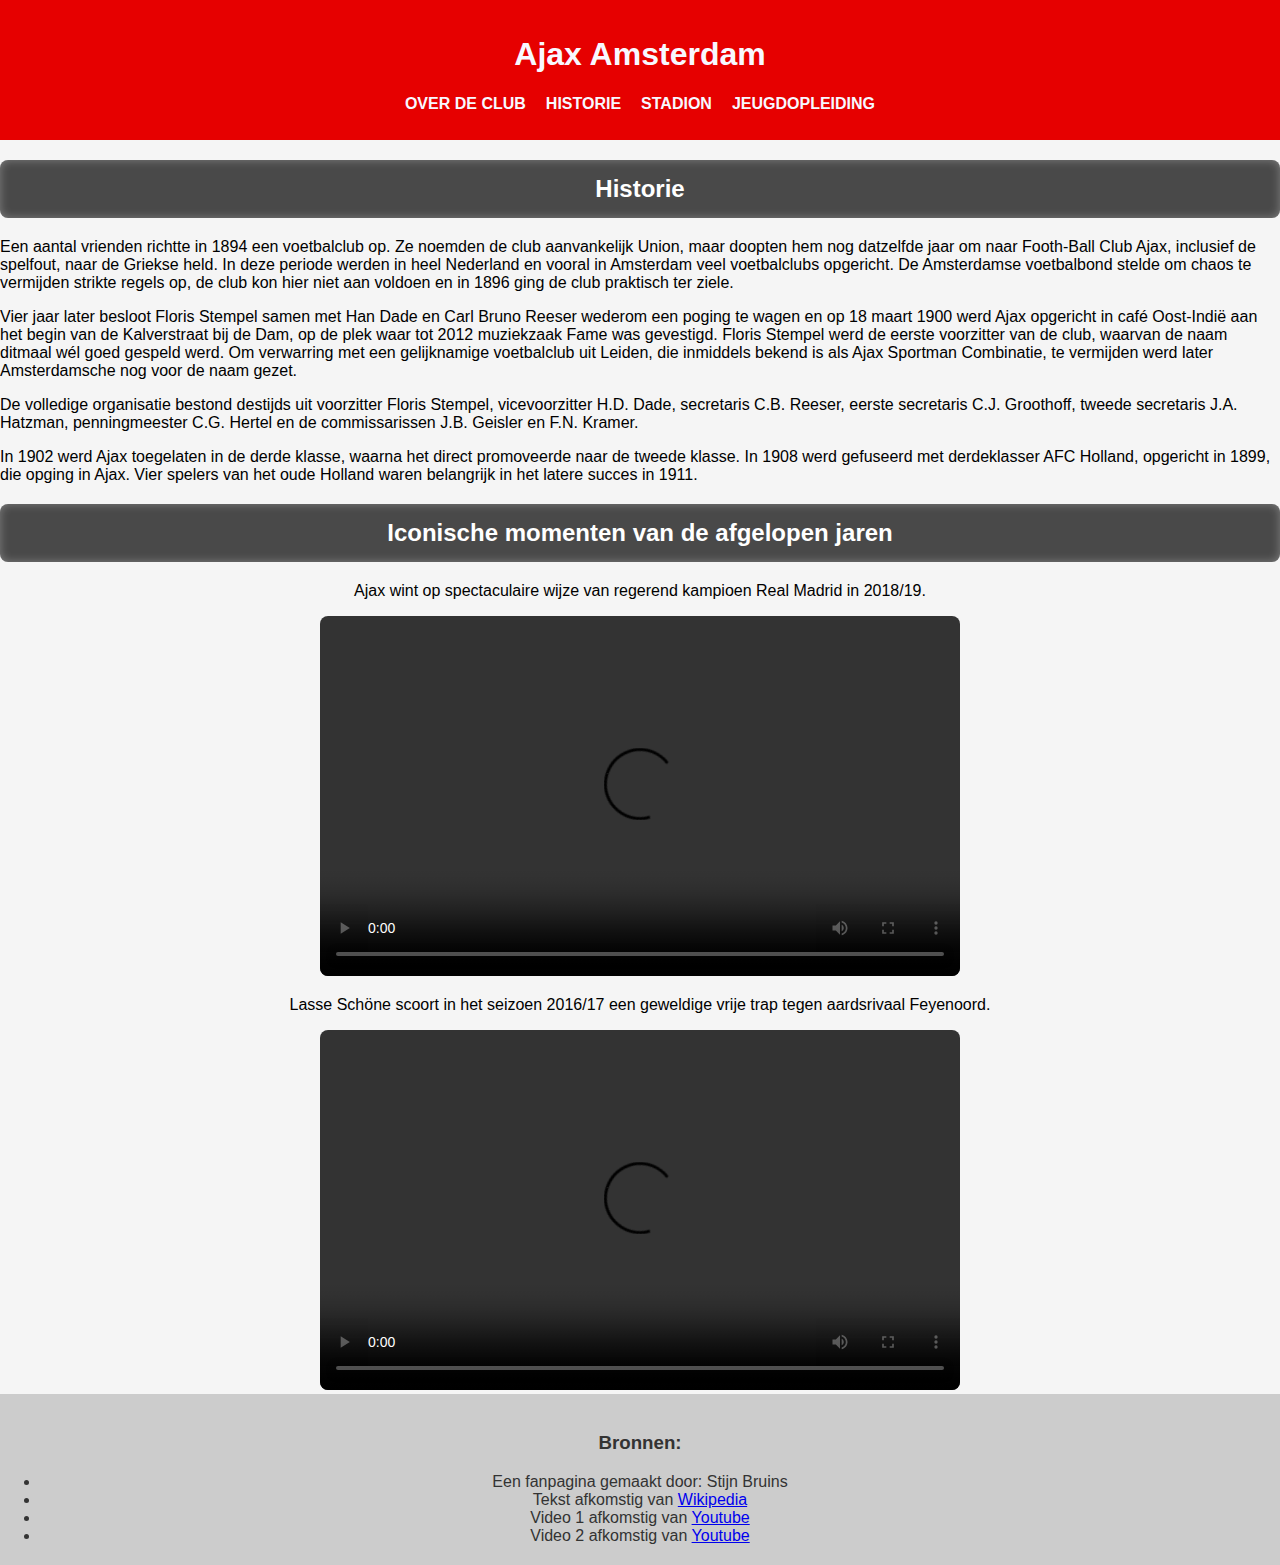
==== historie.html @ 280c3e77 "heel veel" ====
<!DOCTYPE html>
<html lang="en">

<head>
    <meta charset="UTF-8">
    <meta name="viewport" content="width=device-width, initial-scale=1.0">
    <title>AFC Ajax</title>
    <link rel="stylesheet" href="style.css">
</head>

<body>
    <header>
        <h1><span class="word1">Ajax</span> <span class="word2">Amsterdam</span></h1>
        <nav>
            <ul>
                <li><a href="index.html">Over de club</a></li>
                <li><a href="historie.html">Historie</a></li>
                <li><a href="stadion.html">Stadion</a></li>
                <li><a href="jeugdopleiding.html">Jeugdopleiding</a></li>
            </ul>
        </nav>
    </header>

    <main>
        <div class="kopje">
            <h2> Historie </h2>
        </div>
        <p>Een aantal vrienden richtte in 1894 een voetbalclub op. Ze noemden de club aanvankelijk Union, maar doopten
            hem nog datzelfde jaar om naar Footh-Ball Club Ajax, inclusief de spelfout, naar de Griekse held. In deze
            periode werden in heel Nederland en vooral in Amsterdam veel voetbalclubs opgericht. De Amsterdamse
            voetbalbond stelde om chaos te vermijden strikte regels op, de club kon hier niet aan voldoen en in 1896
            ging de club praktisch ter ziele.</p>
        <p>Vier jaar later besloot Floris Stempel samen met Han Dade en Carl Bruno Reeser wederom een poging te wagen en
            op 18 maart 1900 werd Ajax opgericht in café Oost-Indië aan het begin van de Kalverstraat bij de Dam, op de
            plek waar tot 2012 muziekzaak Fame was gevestigd. Floris Stempel werd de eerste voorzitter van de club,
            waarvan de naam ditmaal wél goed gespeld werd. Om verwarring met een gelijknamige voetbalclub uit Leiden,
            die inmiddels bekend is als Ajax Sportman Combinatie, te vermijden werd later Amsterdamsche nog voor de naam
            gezet.</p>
        <p>De volledige organisatie bestond destijds uit voorzitter Floris Stempel, vicevoorzitter H.D. Dade, secretaris
            C.B. Reeser, eerste secretaris C.J. Groothoff, tweede secretaris J.A. Hatzman, penningmeester C.G. Hertel en
            de commissarissen J.B. Geisler en F.N. Kramer.</p>
        <p>In 1902 werd Ajax toegelaten in de derde klasse, waarna het direct promoveerde naar de tweede klasse. In 1908
            werd gefuseerd met derdeklasser AFC Holland, opgericht in 1899, die opging in Ajax. Vier spelers van het
            oude Holland waren belangrijk in het latere succes in 1911.</p>

        <div class="kopje">
            <h2>Iconische momenten van de afgelopen jaren</h2>
            <p> Ajax wint op spectaculaire wijze van regerend kampioen Real Madrid in 2018/19. </p>
        </div>

        <div class="video-container">
            <video id="myVideo" width="640" height="360" controls>
                <source src="videos/RPReplay_Final1702386868.mov" type="video/mp4">

            </video>
        </div>


        <div class="kopje">
            <p> Lasse Schöne scoort in het seizoen 2016/17 een geweldige vrije trap tegen aardsrivaal Feyenoord.</p>
        </div>

        <div class="video-container">
            <video id="myVideo" width="640" height="360" controls>
                <source src="videos/RPReplay_Final1702386997.mov" type="video/mp4">

            </video>


    </main>

    <footer class="footer">
        <div class="container">
            <h3>Bronnen:</h3>
            <li>
                <p>Een fanpagina gemaakt door: Stijn Bruins</p>
            <li>
                <p>Tekst afkomstig van <a href="https://nl.wikipedia.org/wiki/AFC_Ajax">Wikipedia</a></p>
            </li>
            <li>
                <p>Video 1 afkomstig van <a href="https://www.youtube.com/watch?v=bqQU5mBP7Jo&t=64s">Youtube</a></p>
            </li>
            <li>
                <p>Video 2 afkomstig van <a href="https://www.youtube.com/watch?v=GPCZqh51VHg&t=142s">Youtube</a></p>
            </li>

        </div>
    </footer>

</body>

</html>
---- style.css ----
body {
    background: #F5F5F5
}

body {
  margin: 0;
  display: flex;
  flex-direction: column;
  min-height: 100vh;
  font-family: Futura, 'Franklin Gothic Medium', 'Arial Narrow', Arial, sans-serif
  
}

p {
    font-weight: 75;
}

/* Header codes */

h1 {
    text-align: center; /* Optioneel: Centreer de tekst */
  }
  
  .word1 {
    color: #F8F8FF ; /* Kleur voor het eerste woord */
  }
  
  .word2 {
    color: #F8F8FF; /* Kleur voor het tweede woord */
  }

header {
    background-color: #e60000;
    padding: 25px 15px;
    margin-top: -10px;
    margin-left: -10px;
    margin-right: -10px;
  }

  nav ul {
    list-style: none;
    padding: 0;
    margin: 0;
    display: flex;
    justify-content: center;
  }
  
  nav ul li {
    margin-right: 20px;
    position: relative; /* Maak de positie relatief om het ::after-element te positioneren */
  }
  
  nav ul li:last-child {
    margin-right: 0;
  }
  
  nav ul li a {
    text-decoration: none;
    color: #F8F8FF;
    font-weight: bold;
    text-transform: uppercase;
    transition: color 0.5s ease; /* Overgang van kleur over 0.5 seconden */
  }
  
  nav ul li a::after {
    content: '';
    display: block;
    width: 0;
    height: 2px;
    background-color: #000000; /* Kleur van het streepje */
    transition: width 0.3s ease; /* Overgang van breedte over 0.3 seconden */
  }
  
  nav ul li a:hover {
    color: #000000; /* Nieuwe kleur bij hover */
  }
  
  nav ul li a:hover::after {
    width: 100%; /* Streepje wordt zichtbaar bij hover */
  }

  .navigation-container {
    text-align: center; /* Centreer de knoppen */
  }

/* Footerstijlen */

.footer {
  background-color: #CCCCCC; /* Grijze achtergrondkleur */
  padding: 20px 0; /* Verticale padding aanpassen naar wens */
  color: #333; /* Tekstkleur aanpassen voor contrast */
  text-align: center; /* Center de tekst binnen de footer */
  margin-top: auto;
 
}

.container {
  max-width: 1200px; /* Maximale breedte van de container aanpassen naar wens */
  margin: 0 auto; /* Center de inhoud van de footer */
}

.container p {
  margin: 0; /* Reset standaardmarges van de alinea */
}

/* Over de club */

.foto1-container {
  position: relative;
  text-align: center;
}

.foto1-afbeelding {
  width: 1250px; /* Stel de gewenste breedte in */
  height: auto;
  transition: transform 0.5s ease; /* Voegt een vloeiende overgang toe bij het schalen van de afbeelding */
  box-shadow: 0 4px 8px rgba(0, 0, 0, 0.9); /* Schaduw toevoegen aan de afbeelding */

}

.image-text {
  position: absolute;
  top: 50%;
  left: 50%;
  transform: translate(-50%, -50%);
  opacity: 0;
  transition: opacity 0.3s ease; /* Voegt een vloeiende overgang toe bij het tonen van de tekst */
  text-align: center;
  color: white;
}

.foto1-container:hover .foto1-afbeelding {
  transform: scale(1.1); /* Vergroot de afbeelding met 10% wanneer erover wordt gehoverd */
  box-shadow: 0 8px 16px rgba(0, 0, 0, 0.3); /* Vergroot de schaduw wanneer erover wordt gehoverd */
}

.foto1-container:hover .image-text {
  opacity: 1; /* Maakt de tekst zichtbaar wanneer erover wordt gehoverd */
}

.text-background {
  background-color: rgba(0, 0, 0, 0.7); /* Achtergrondkleur met 70% doorzichtigheid */
  padding: 10px; /* Ruimte rond de tekst */
  text-align: center;
}

/* Historie */

.kopje {
  text-align: center;
}

h2 {
  padding: 15px;
  font-family: 'Arial', sans-serif;
  font-size: 24px;
  font-weight: bold;
  color: white; /* Witte tekst */
  background-color: rgba(0, 0, 0, 0.7); /* Zwarte achtergrond met opacity */
  border-radius: 8px;
  box-shadow: inset 0 0 10px rgba(255, 255, 255, 0.3); /* Witte binnenste schaduw */
  transition: all 0.3s ease;
}

h2:hover {
  transform: translateY(-5px); /* Maakt een sprongetje omhoog */
  background-color: rgba(0, 0, 0, 0.5); /* Lichtere zwarte achtergrond */
}

h2:active {
  transform: translateY(5px); /* Gaat naar beneden wanneer actief (geklikt) */
}

.video-container {
  text-align: center;

}

@keyframes zoomInOut {
  0% {
    transform: scale(1);
  }
  50% {
    transform: scale(1.1);
  }
  100% {
    transform: scale(1);
  }
}

.video-container {
  text-align: center;
}

video {
  animation: zoomInOut 6s ease infinite; /* Animatie toevoegen aan het video-element */
  border-radius: 8px;
}




/* Stadion */


.image-container {
  display: flex;
}
.image-container img {
  width: 100%; /* Zorg ervoor dat beide afbeeldingen de volledige breedte van de kolom innemen */
  height: auto; /* Behoud de aspect ratio van de afbeeldingen */
}
.right-bottom {
  grid-column: 2; /* Plaats de afbeelding in de tweede kolom (rechts) */
}


/* Jeugdopleiding */
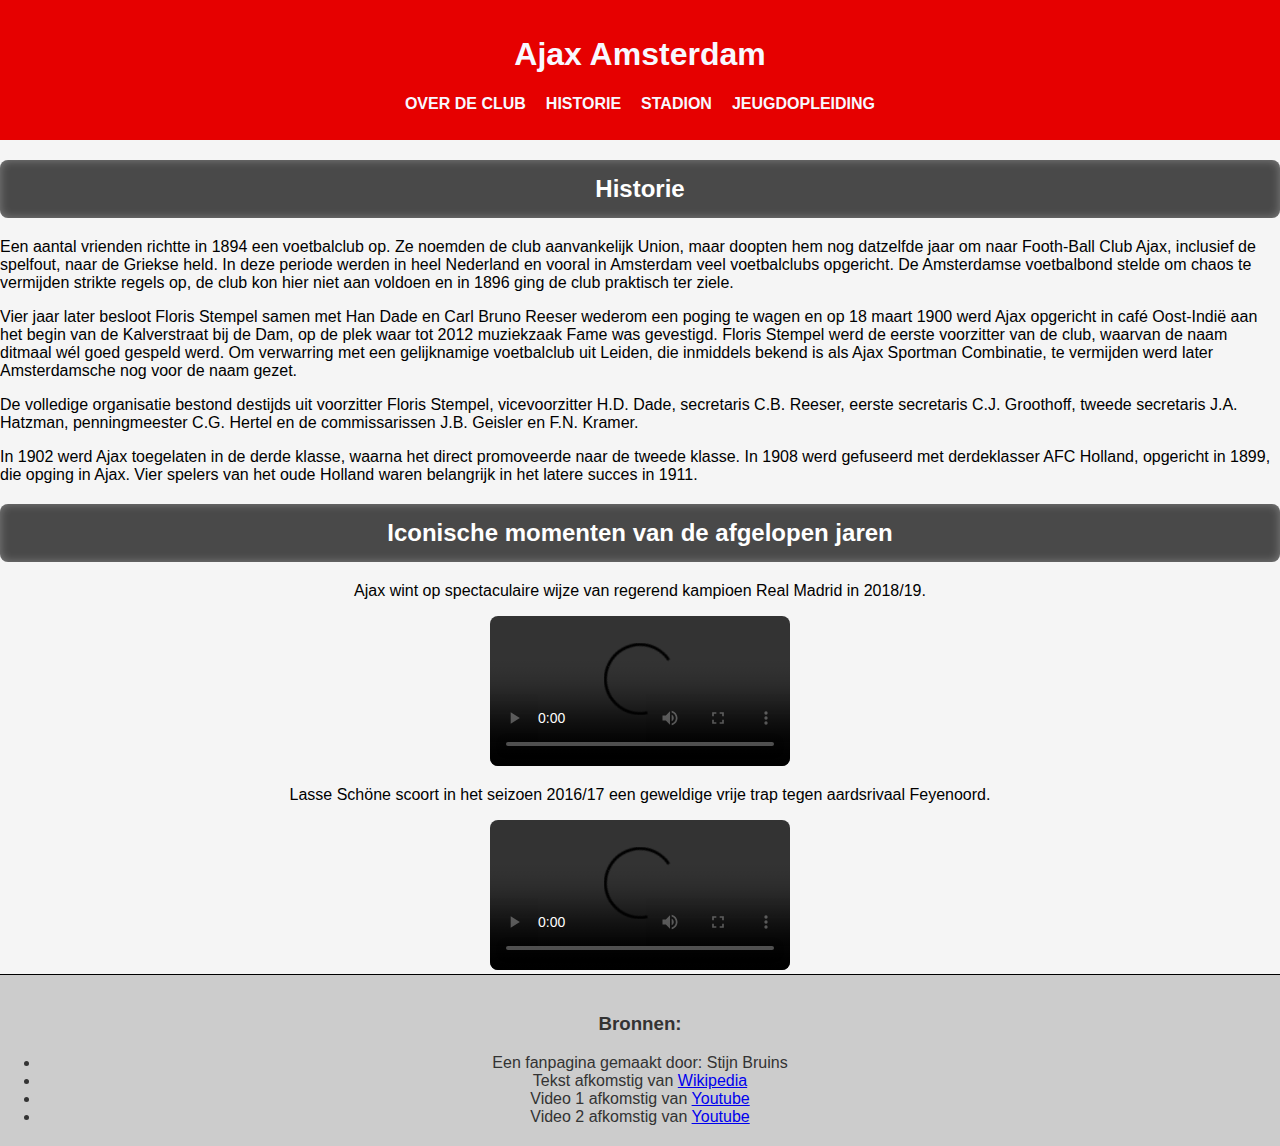
==== commit c9ac5f58: "kleine dingetjes" ====
--- a/historie.html
+++ b/historie.html
@@ -49,7 +49,7 @@
         </div>
 
         <div class="video-container">
-            <video id="myVideo" width="640" height="360" controls>
+            <video id="myVideo" controls>
                 <source src="videos/RPReplay_Final1702386868.mov" type="video/mp4">
 
             </video>
@@ -61,7 +61,7 @@
         </div>
 
         <div class="video-container">
-            <video id="myVideo" width="640" height="360" controls>
+            <video id="myVideo" controls>
                 <source src="videos/RPReplay_Final1702386997.mov" type="video/mp4">
 
             </video>
--- a/style.css
+++ b/style.css
@@ -101,6 +101,13 @@
 
 .container p {
   margin: 0; /* Reset standaardmarges van de alinea */
+}
+
+footer {
+  /* Voeg een 1 pixel dikke zwarte rand toe aan de bovenkant van de footer */
+  border-top: 1px solid black;
+  /* Optioneel: voeg ruimte toe tussen de inhoud van de footer en de rand */
+  padding-top: 10px; /* Pas dit aan naar wens */
 }
 
 /* Over de club */
@@ -202,17 +209,71 @@
 
 /* Stadion */
 
-
-.image-container {
-  display: flex;
-}
-.image-container img {
-  width: 100%; /* Zorg ervoor dat beide afbeeldingen de volledige breedte van de kolom innemen */
-  height: auto; /* Behoud de aspect ratio van de afbeeldingen */
-}
-.right-bottom {
-  grid-column: 2; /* Plaats de afbeelding in de tweede kolom (rechts) */
-}
-
-
-/* Jeugdopleiding */+.afbeelding-1 {
+  display: flex;
+  justify-content: space-between;
+  width: 300;
+}
+
+.afbeelding-1 p {
+  padding: 0px 20px 0px;
+}
+
+.afbeelding-2 {
+  display: flex;
+  justify-content: space-between;
+  flex-direction: row-reverse;
+  width: 300;
+}
+
+.afbeelding-2 p {
+  padding: 0px 20px 0px;
+  flex-wrap: wrap;
+}
+
+.afbeelding-met-effecten {
+  border: 2px solid red; /* Dikte, stijl en kleur van de rode rand */
+  display: block; /* Afbeeldingen onder elkaar plaatsen */
+  margin-bottom: 10px; /* Ruimte tussen afbeeldingen */
+  box-shadow: 3px 3px 5px rgba(0, 0, 0, 0.3); /* Schaduw toevoegen aan de afbeeldingen */
+  transition: transform 0.3s ease-in-out; /* Vloeiende overgang voor grootteverandering */
+}
+
+.afbeelding-met-effecten:hover {
+  transform: scale(1.1); /* Afbeelding 10% vergroten bij hover */
+}
+
+#myvideo {
+  width: 540;
+  height: 260;
+}
+
+/* Jeugdopleiding */
+
+
+
+
+.gallery {
+  display: flex;
+  flex-direction: column;
+  align-items: center;
+}
+
+/* Stijlen voor de afbeeldingen */
+.gallery-item {
+  margin: 10px 0; /* Ruimte tussen de afbeeldingen */
+  position: relative;
+}
+
+.gallery-item img {
+  width: 200px; /* Pas de breedte naar wens aan */
+  height: auto;
+  border-radius: 8px;
+  box-shadow: 0 0 5px rgba(0, 0, 0, 0.3);
+  transition: transform 0.3s ease-in-out; /* Animatie toegevoegd */
+}
+
+/* Animatie bij hover */
+.gallery-item img:hover {
+  transform: scale(1.1); /* Bij hover vergroot de afbeelding */
+}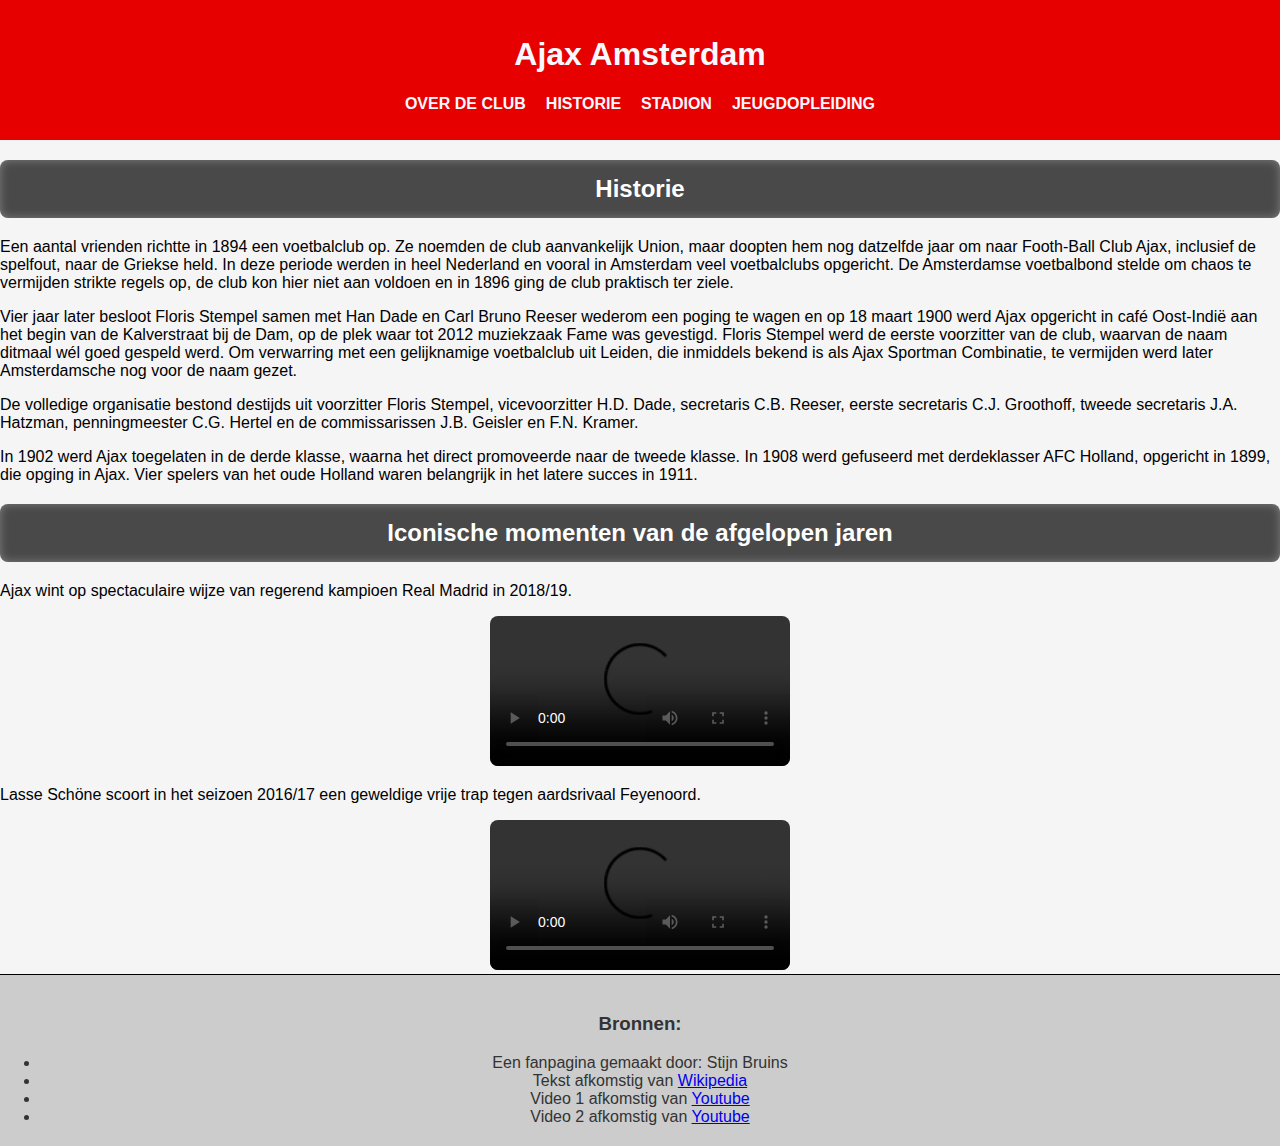
==== commit 63aacd9b: "feedback verwerken 1" ====
--- a/historie.html
+++ b/historie.html
@@ -1,5 +1,5 @@
 <!DOCTYPE html>
-<html lang="en">
+<html lang="nl">
 
 <head>
     <meta charset="UTF-8">
@@ -22,9 +22,9 @@
     </header>
 
     <main>
-        <div class="kopje">
+        
             <h2> Historie </h2>
-        </div>
+        
         <p>Een aantal vrienden richtte in 1894 een voetbalclub op. Ze noemden de club aanvankelijk Union, maar doopten
             hem nog datzelfde jaar om naar Footh-Ball Club Ajax, inclusief de spelfout, naar de Griekse held. In deze
             periode werden in heel Nederland en vooral in Amsterdam veel voetbalclubs opgericht. De Amsterdamse
@@ -43,10 +43,10 @@
             werd gefuseerd met derdeklasser AFC Holland, opgericht in 1899, die opging in Ajax. Vier spelers van het
             oude Holland waren belangrijk in het latere succes in 1911.</p>
 
-        <div class="kopje">
+        
             <h2>Iconische momenten van de afgelopen jaren</h2>
             <p> Ajax wint op spectaculaire wijze van regerend kampioen Real Madrid in 2018/19. </p>
-        </div>
+        
 
         <div class="video-container">
             <video id="myVideo" controls>
@@ -56,9 +56,9 @@
         </div>
 
 
-        <div class="kopje">
+        
             <p> Lasse Schöne scoort in het seizoen 2016/17 een geweldige vrije trap tegen aardsrivaal Feyenoord.</p>
-        </div>
+        
 
         <div class="video-container">
             <video id="myVideo" controls>
--- a/style.css
+++ b/style.css
@@ -19,16 +19,9 @@
 
 h1 {
     text-align: center; /* Optioneel: Centreer de tekst */
-  }
-  
-  .word1 {
-    color: #F8F8FF ; /* Kleur voor het eerste woord */
-  }
-  
-  .word2 {
-    color: #F8F8FF; /* Kleur voor het tweede woord */
-  }
-
+    color: #F8F8FF;
+  }
+  
 header {
     background-color: #e60000;
     padding: 25px 15px;
@@ -167,6 +160,7 @@
   border-radius: 8px;
   box-shadow: inset 0 0 10px rgba(255, 255, 255, 0.3); /* Witte binnenste schaduw */
   transition: all 0.3s ease;
+  text-align: center;
 }
 
 h2:hover {
@@ -250,9 +244,6 @@
 
 /* Jeugdopleiding */
 
-
-
-
 .gallery {
   display: flex;
   flex-direction: column;
@@ -266,7 +257,7 @@
 }
 
 .gallery-item img {
-  width: 200px; /* Pas de breedte naar wens aan */
+  width: 700px; /* Pas de breedte naar wens aan */
   height: auto;
   border-radius: 8px;
   box-shadow: 0 0 5px rgba(0, 0, 0, 0.3);
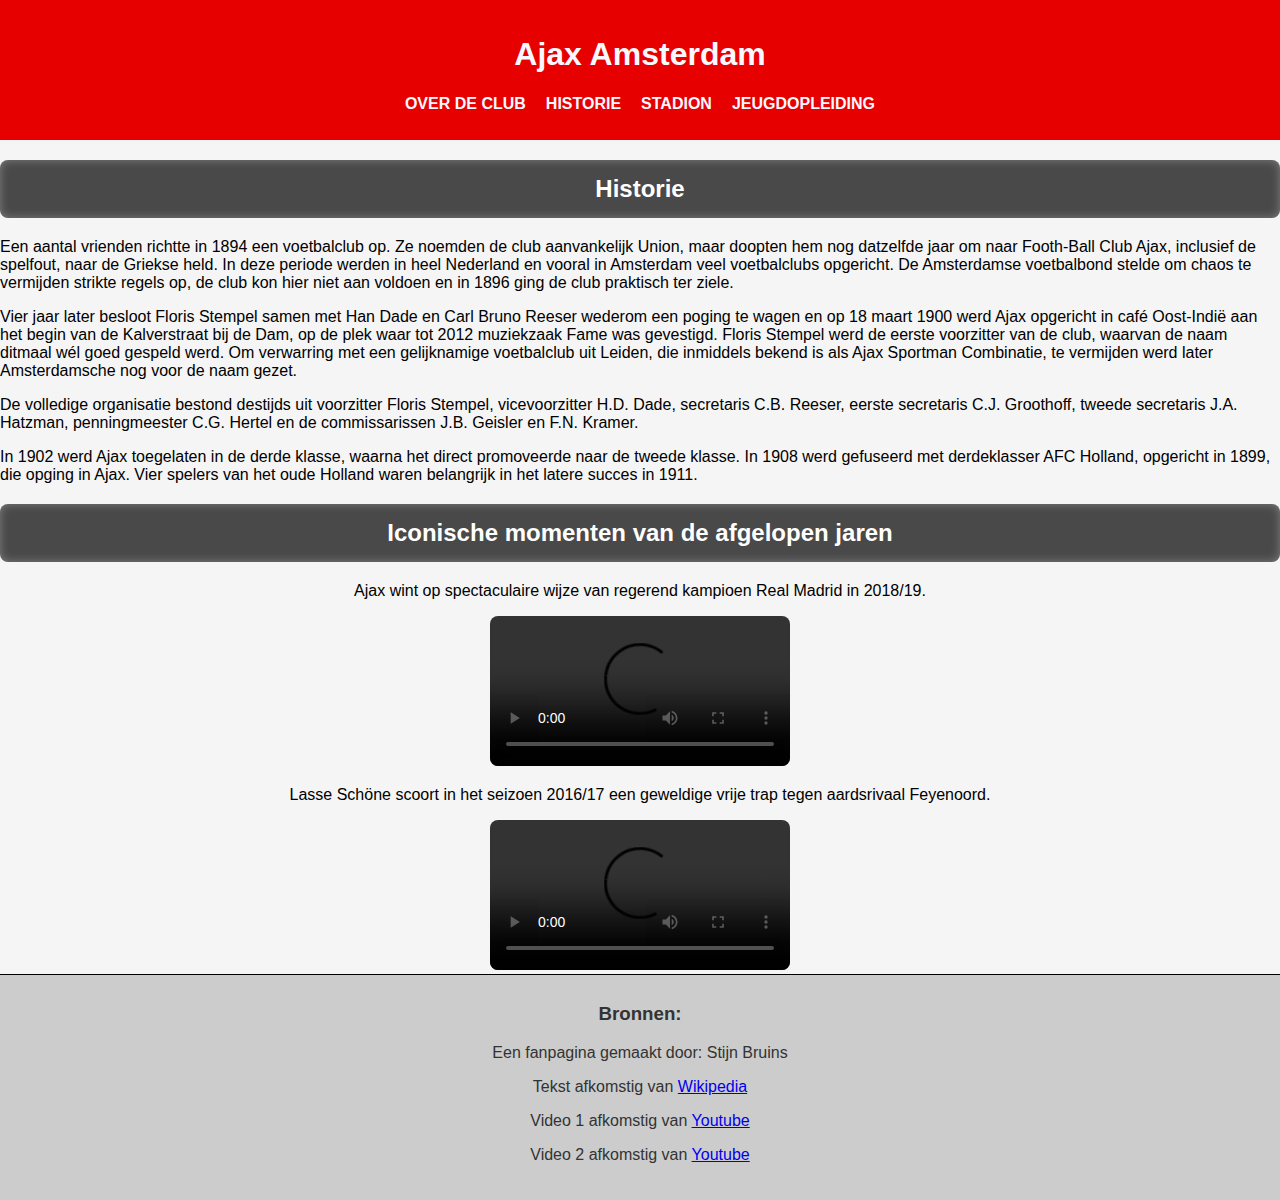
==== commit 44472e01: "ff snel" ====
--- a/historie.html
+++ b/historie.html
@@ -22,9 +22,9 @@
     </header>
 
     <main>
-        
-            <h2> Historie </h2>
-        
+
+        <h2> Historie </h2>
+
         <p>Een aantal vrienden richtte in 1894 een voetbalclub op. Ze noemden de club aanvankelijk Union, maar doopten
             hem nog datzelfde jaar om naar Footh-Ball Club Ajax, inclusief de spelfout, naar de Griekse held. In deze
             periode werden in heel Nederland en vooral in Amsterdam veel voetbalclubs opgericht. De Amsterdamse
@@ -43,10 +43,13 @@
             werd gefuseerd met derdeklasser AFC Holland, opgericht in 1899, die opging in Ajax. Vier spelers van het
             oude Holland waren belangrijk in het latere succes in 1911.</p>
 
-        
-            <h2>Iconische momenten van de afgelopen jaren</h2>
+
+        <h2>Iconische momenten van de afgelopen jaren</h2>
+
+        <div class="kopje-pagina2">
             <p> Ajax wint op spectaculaire wijze van regerend kampioen Real Madrid in 2018/19. </p>
-        
+        </div>
+
 
         <div class="video-container">
             <video id="myVideo" controls>
@@ -56,9 +59,9 @@
         </div>
 
 
-        
+        <div class="kopje-pagina2">
             <p> Lasse Schöne scoort in het seizoen 2016/17 een geweldige vrije trap tegen aardsrivaal Feyenoord.</p>
-        
+        </div>
 
         <div class="video-container">
             <video id="myVideo" controls>
@@ -70,21 +73,21 @@
     </main>
 
     <footer class="footer">
-        <div class="container">
-            <h3>Bronnen:</h3>
-            <li>
-                <p>Een fanpagina gemaakt door: Stijn Bruins</p>
-            <li>
-                <p>Tekst afkomstig van <a href="https://nl.wikipedia.org/wiki/AFC_Ajax">Wikipedia</a></p>
-            </li>
-            <li>
-                <p>Video 1 afkomstig van <a href="https://www.youtube.com/watch?v=bqQU5mBP7Jo&t=64s">Youtube</a></p>
-            </li>
-            <li>
-                <p>Video 2 afkomstig van <a href="https://www.youtube.com/watch?v=GPCZqh51VHg&t=142s">Youtube</a></p>
-            </li>
 
-        </div>
+        <h3>Bronnen:</h3>
+        <li>
+            <p>Een fanpagina gemaakt door: Stijn Bruins</p>
+        <li>
+            <p>Tekst afkomstig van <a href="https://nl.wikipedia.org/wiki/AFC_Ajax">Wikipedia</a></p>
+        </li>
+        <li>
+            <p>Video 1 afkomstig van <a href="https://www.youtube.com/watch?v=bqQU5mBP7Jo&t=64s">Youtube</a></p>
+        </li>
+        <li>
+            <p>Video 2 afkomstig van <a href="https://www.youtube.com/watch?v=GPCZqh51VHg&t=142s">Youtube</a></p>
+        </li>
+
+
     </footer>
 
 </body>
--- a/style.css
+++ b/style.css
@@ -84,24 +84,17 @@
   color: #333; /* Tekstkleur aanpassen voor contrast */
   text-align: center; /* Center de tekst binnen de footer */
   margin-top: auto;
+    /* Voeg een 1 pixel dikke zwarte rand toe aan de bovenkant van de footer */
+    border-top: 1px solid black;
+    /* Optioneel: voeg ruimte toe tussen de inhoud van de footer en de rand */
+    padding-top: 10px; /* Pas dit aan naar wens */
+    max-width: 2000px; /* Maximale breedte van de container aanpassen naar wens */
+    margin: 0 auto; /* Center de inhoud van de footer */
+    margin: 0; /* Reset standaardmarges van de alinea */
+
  
 }
 
-.container {
-  max-width: 1200px; /* Maximale breedte van de container aanpassen naar wens */
-  margin: 0 auto; /* Center de inhoud van de footer */
-}
-
-.container p {
-  margin: 0; /* Reset standaardmarges van de alinea */
-}
-
-footer {
-  /* Voeg een 1 pixel dikke zwarte rand toe aan de bovenkant van de footer */
-  border-top: 1px solid black;
-  /* Optioneel: voeg ruimte toe tussen de inhoud van de footer en de rand */
-  padding-top: 10px; /* Pas dit aan naar wens */
-}
 
 /* Over de club */
 
@@ -127,6 +120,7 @@
   transition: opacity 0.3s ease; /* Voegt een vloeiende overgang toe bij het tonen van de tekst */
   text-align: center;
   color: white;
+
 }
 
 .foto1-container:hover .foto1-afbeelding {
@@ -144,9 +138,13 @@
   text-align: center;
 }
 
+
+
 /* Historie */
 
-.kopje {
+
+
+.kopje-pagina2 {
   text-align: center;
 }
 
@@ -182,7 +180,7 @@
     transform: scale(1);
   }
   50% {
-    transform: scale(1.1);
+    transform: scale(1.05);
   }
   100% {
     transform: scale(1);
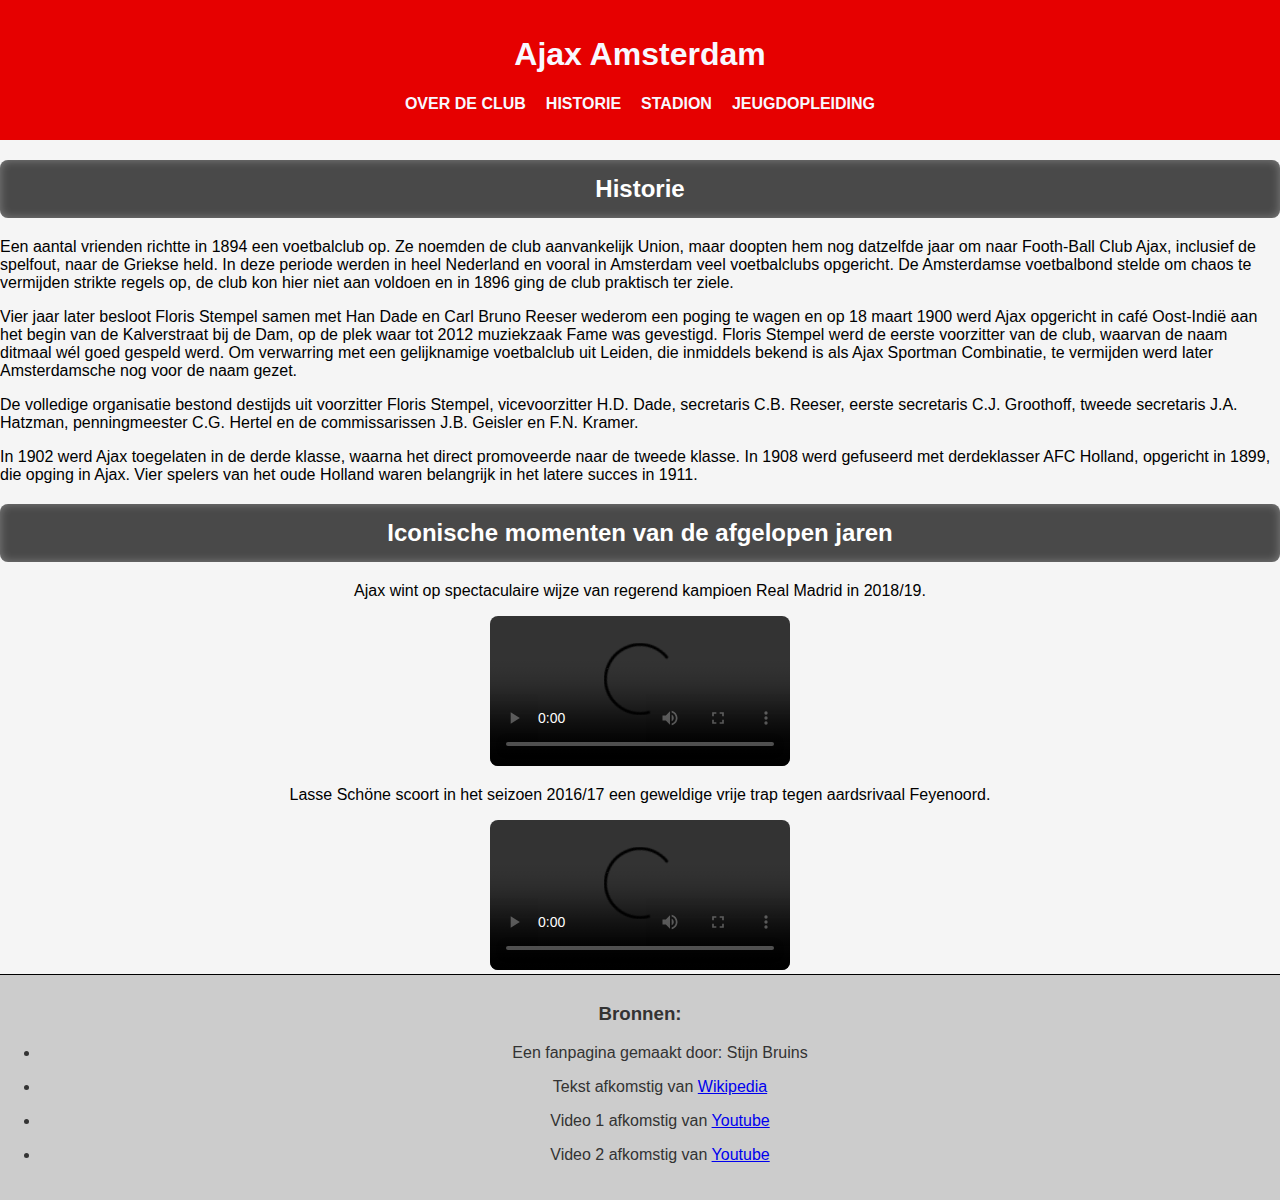
==== commit f9b15758: "Bijna klaar" ====
--- a/historie.html
+++ b/historie.html
@@ -52,7 +52,7 @@
 
 
         <div class="video-container">
-            <video id="myVideo" controls>
+            <video id="myVideo1" controls>
                 <source src="videos/RPReplay_Final1702386868.mov" type="video/mp4">
 
             </video>
@@ -64,10 +64,11 @@
         </div>
 
         <div class="video-container">
-            <video id="myVideo" controls>
+            <video id="myVideo2" controls>
                 <source src="videos/RPReplay_Final1702386997.mov" type="video/mp4">
 
             </video>
+        </div>
 
 
     </main>
@@ -75,17 +76,19 @@
     <footer class="footer">
 
         <h3>Bronnen:</h3>
-        <li>
-            <p>Een fanpagina gemaakt door: Stijn Bruins</p>
-        <li>
-            <p>Tekst afkomstig van <a href="https://nl.wikipedia.org/wiki/AFC_Ajax">Wikipedia</a></p>
-        </li>
-        <li>
-            <p>Video 1 afkomstig van <a href="https://www.youtube.com/watch?v=bqQU5mBP7Jo&t=64s">Youtube</a></p>
-        </li>
-        <li>
-            <p>Video 2 afkomstig van <a href="https://www.youtube.com/watch?v=GPCZqh51VHg&t=142s">Youtube</a></p>
-        </li>
+        <menu>
+            <li>
+                <p>Een fanpagina gemaakt door: Stijn Bruins</p>
+            <li>
+                <p>Tekst afkomstig van <a href="https://nl.wikipedia.org/wiki/AFC_Ajax">Wikipedia</a></p>
+            </li>
+            <li>
+                <p>Video 1 afkomstig van <a href="https://www.youtube.com/watch?v=bqQU5mBP7Jo&t=64s">Youtube</a></p>
+            </li>
+            <li>
+                <p>Video 2 afkomstig van <a href="https://www.youtube.com/watch?v=GPCZqh51VHg&t=142s">Youtube</a></p>
+            </li>
+        </menu>
 
 
     </footer>
--- a/style.css
+++ b/style.css
@@ -1,3 +1,5 @@
+/* Algemeen */
+
 body {
     background: #F5F5F5
 }
@@ -75,6 +77,7 @@
   .navigation-container {
     text-align: center; /* Centreer de knoppen */
   }
+
 
 /* Footerstijlen */
 
@@ -92,7 +95,6 @@
     margin: 0 auto; /* Center de inhoud van de footer */
     margin: 0; /* Reset standaardmarges van de alinea */
 
- 
 }
 
 
@@ -139,10 +141,7 @@
 }
 
 
-
 /* Historie */
-
-
 
 .kopje-pagina2 {
   text-align: center;
@@ -197,8 +196,6 @@
 }
 
 
-
-
 /* Stadion */
 
 .afbeelding-1 {
@@ -240,6 +237,7 @@
   height: 260;
 }
 
+
 /* Jeugdopleiding */
 
 .gallery {
@@ -248,7 +246,6 @@
   align-items: center;
 }
 
-/* Stijlen voor de afbeeldingen */
 .gallery-item {
   margin: 10px 0; /* Ruimte tussen de afbeeldingen */
   position: relative;
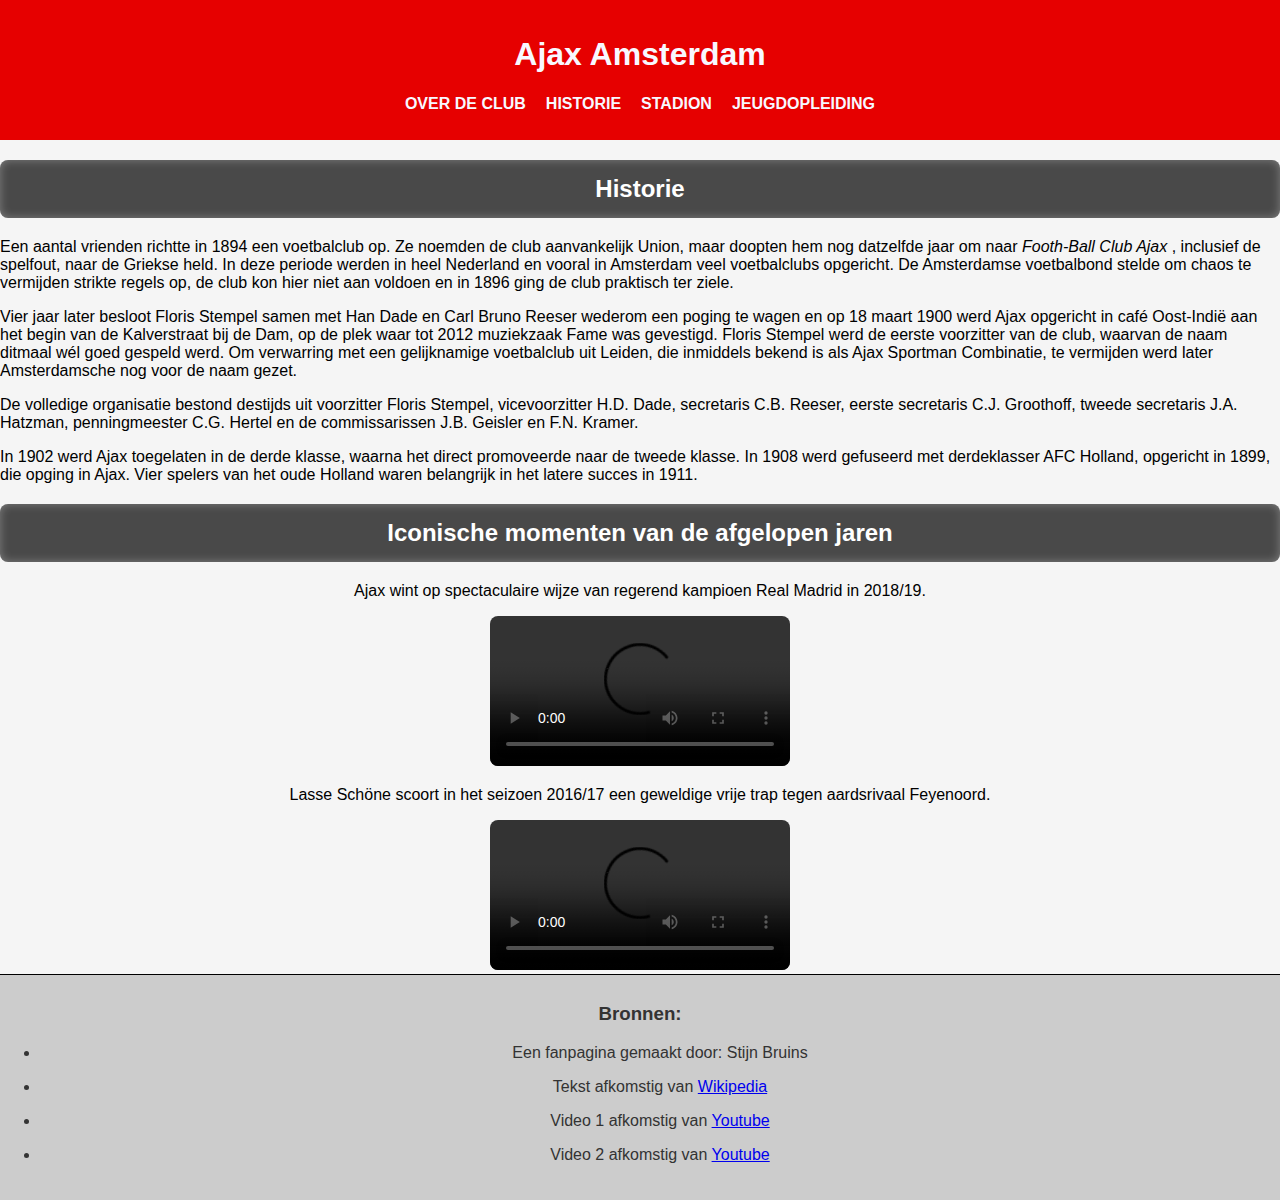
==== commit 49891aa8: "final versie" ====
--- a/historie.html
+++ b/historie.html
@@ -26,7 +26,7 @@
         <h2> Historie </h2>
 
         <p>Een aantal vrienden richtte in 1894 een voetbalclub op. Ze noemden de club aanvankelijk Union, maar doopten
-            hem nog datzelfde jaar om naar Footh-Ball Club Ajax, inclusief de spelfout, naar de Griekse held. In deze
+            hem nog datzelfde jaar om naar <em> Footh-Ball Club Ajax </em>, inclusief de spelfout, naar de Griekse held. In deze
             periode werden in heel Nederland en vooral in Amsterdam veel voetbalclubs opgericht. De Amsterdamse
             voetbalbond stelde om chaos te vermijden strikte regels op, de club kon hier niet aan voldoen en in 1896
             ging de club praktisch ter ziele.</p>
@@ -53,7 +53,7 @@
 
         <div class="video-container">
             <video id="myVideo1" controls>
-                <source src="videos/RPReplay_Final1702386868.mov" type="video/mp4">
+                <source src="videos/tadicgoal.mov" type="video/mp4">
 
             </video>
         </div>
@@ -65,7 +65,7 @@
 
         <div class="video-container">
             <video id="myVideo2" controls>
-                <source src="videos/RPReplay_Final1702386997.mov" type="video/mp4">
+                <source src="videos/lassegoal.mov" type="video/mp4">
 
             </video>
         </div>
--- a/style.css
+++ b/style.css
@@ -201,7 +201,7 @@
 .afbeelding-1 {
   display: flex;
   justify-content: space-between;
-  width: 300;
+  width: 165vh;
 }
 
 .afbeelding-1 p {
@@ -212,7 +212,7 @@
   display: flex;
   justify-content: space-between;
   flex-direction: row-reverse;
-  width: 300;
+  width: 165vh;
 }
 
 .afbeelding-2 p {
@@ -233,8 +233,8 @@
 }
 
 #myvideo {
-  width: 540;
-  height: 260;
+  width: 540vh;
+  height: 260vh;
 }
 
 
@@ -249,6 +249,9 @@
 .gallery-item {
   margin: 10px 0; /* Ruimte tussen de afbeeldingen */
   position: relative;
+  display: flex;
+  flex-direction: column;
+  align-items: center;
 }
 
 .gallery-item img {
